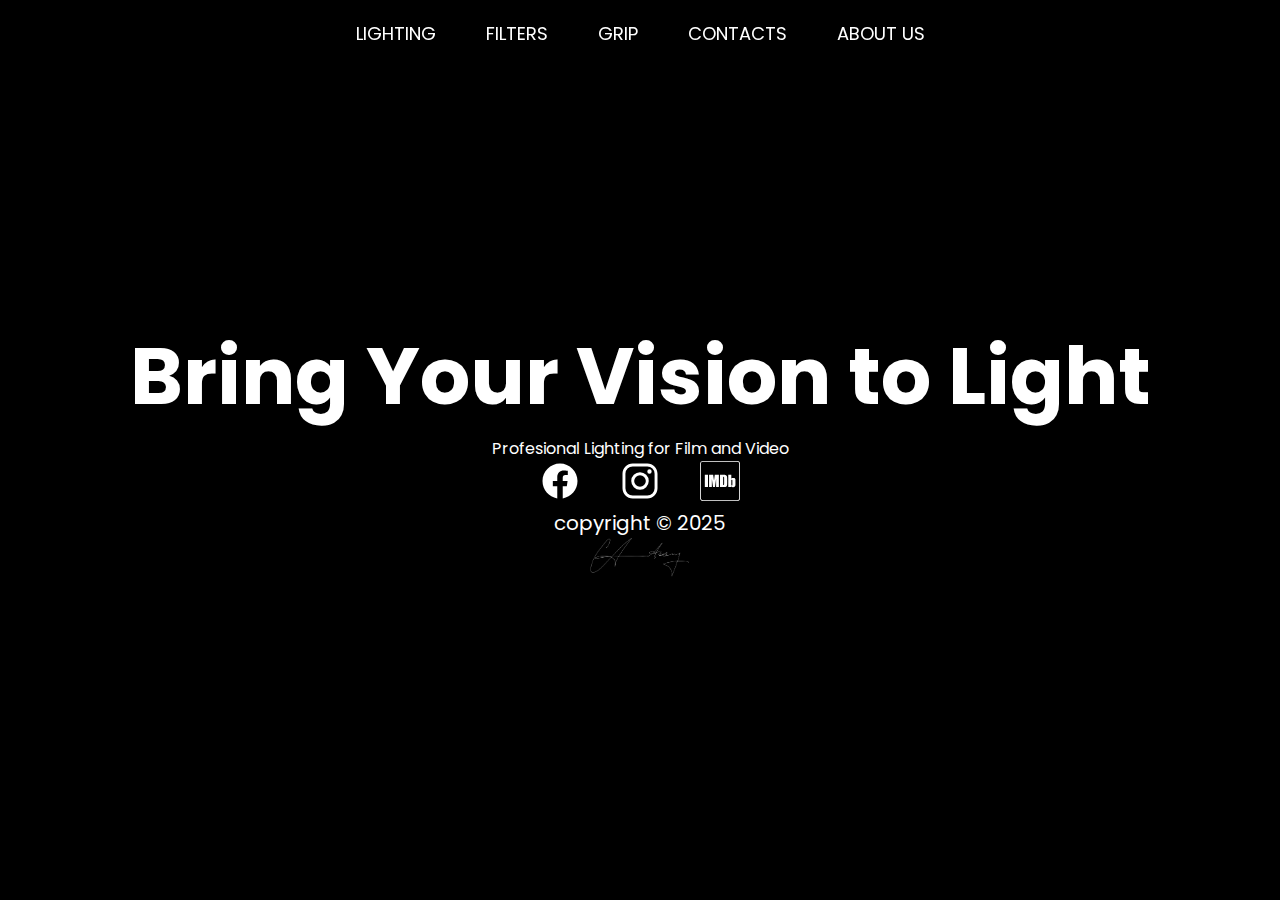
==== index.html @ 92c0c5c6 "Main load" ====
<!DOCTYPE html>
<html lang="en">

<head>
    <meta charset="UTF-8">
    <meta name="viewport" content="width=device-width, initial-scale=1.0">
    <link rel="stylesheet" href="style.css">
    <link rel="preconnect" href="https://fonts.googleapis.com">
    <link rel="preconnect" href="https://fonts.gstatic.com" crossorigin>
    <link
        href="https://fonts.googleapis.com/css2?family=Poppins:ital,wght@0,100;0,200;0,300;0,400;0,500;0,600;0,700;0,800;0,900;1,100;1,200;1,300;1,400;1,500;1,600;1,700;1,800;1,900&display=swap"
        rel="stylesheet">
    <title>AVA Cinerental</title>
</head>


<body>
    <nav>
        <ul class="btn">
            <li><a href="light.html">LIGHTING</a></li>
            <li><a href="filters.html">FILTERS</a></li>
            <li><a href="grip.html">GRIP</a></li>
            <li><a href="contacts.html">CONTACTS</a></li>
            <li><a href="about.html">ABOUT US</a></li>
        </ul>
    </nav>

    <div class="conteiner">
    
        <video autoplay muted plays-inline class="background-clip">
            <source src="Video/ava-bg-videoV2.mp4" type="video/mp4">
        </video>
        <div class="content">

            <h1>Bring Your Vision to Light</h1>
            <p>Profesional Lighting for Film and Video </p>


            <ul class="social-links">
                <li><a href="https://facebook.com" target="_blank"><img id="invert" src="Images/facebook.svg"
                            alt="facebook-logo"></a></li>
                <li><a href="https://instagram.com" target="_blank"><img id="invert" src="Images/instagram.svg"
                            alt="instagram-logo"></a></li>
                <li><a href="https://imdb.com" target="_blank"><img id="invert" src="Images/imdb.svg" alt="imdb=logo"></a></li>
            </ul>
                <p class="copyright"> copyright &copy; 2025 </p>
                <img class="signature" src="Images/signature.png" alt="copyright image">
        </div>
    
    </div>





 





</body>

</html>
---- style.css ----
* {
    padding: 0;
    margin: 0;
    box-sizing: border-box;
    font-family: 'poppins';
}
body{
    background-color: black;
}

.conteiner {
    width: 100%;
    height: 100vh;
    background-color: rgba(0, 0, 0, 0.4);
    display: flex;
    align-items: center;
    justify-content: center;
}

.content {
    text-align: center;
}
.content h1{
    font-size: 80px;
    color: #fff;
}


.content p{
    color: #fff;
    
}

.content .social-links, li {
    display: flex;
    gap: 40px;
    text-decoration: none;
    justify-content: center;
}

.content .copyright {

    color: white;
    font-size: 20px;
    width: 100%;
}

.content .signature {
    width: 10%;
}





.background-clip {
    position: absolute;

    z-index: -1;
}

@media (min-aspect-ratio:16/9) {
    .background-clip {
        width: 100%;
        height: auto;
    }
}

@media (max-aspect-ration:16/9) {
    .background-clip {
        width: auto;
        height: 100%;
    }
}

/* Навигационно меню */
nav {
    position: fixed;
    top: 0;
    left: 0;
    width: 100%;
    background: rgba(0, 0, 0, 0.7);
    padding: 20px 0;
    text-align: center;
    z-index: 10;
}

.btn {
    list-style: none;
    display: flex;
    justify-content: center;
    gap: 20px;
    margin: 0;
    padding: 0;
}

.btn li {
    display: inline;
}

.btn a {
    text-decoration: none;
    color: white;
    font-size: 18px;
    padding: 10px 15px;
    background: rgba(0, 0, 0, 0.5);
    border-radius: 5px;
    transition: 0.3s;
}

.btn a:hover {
    background: rgba(255, 255, 255, 0.3);
}





/* Стилове за изображението */


#invert {
    filter: invert();
    width: 40px;
}

/* Стилове за социалните линкове */
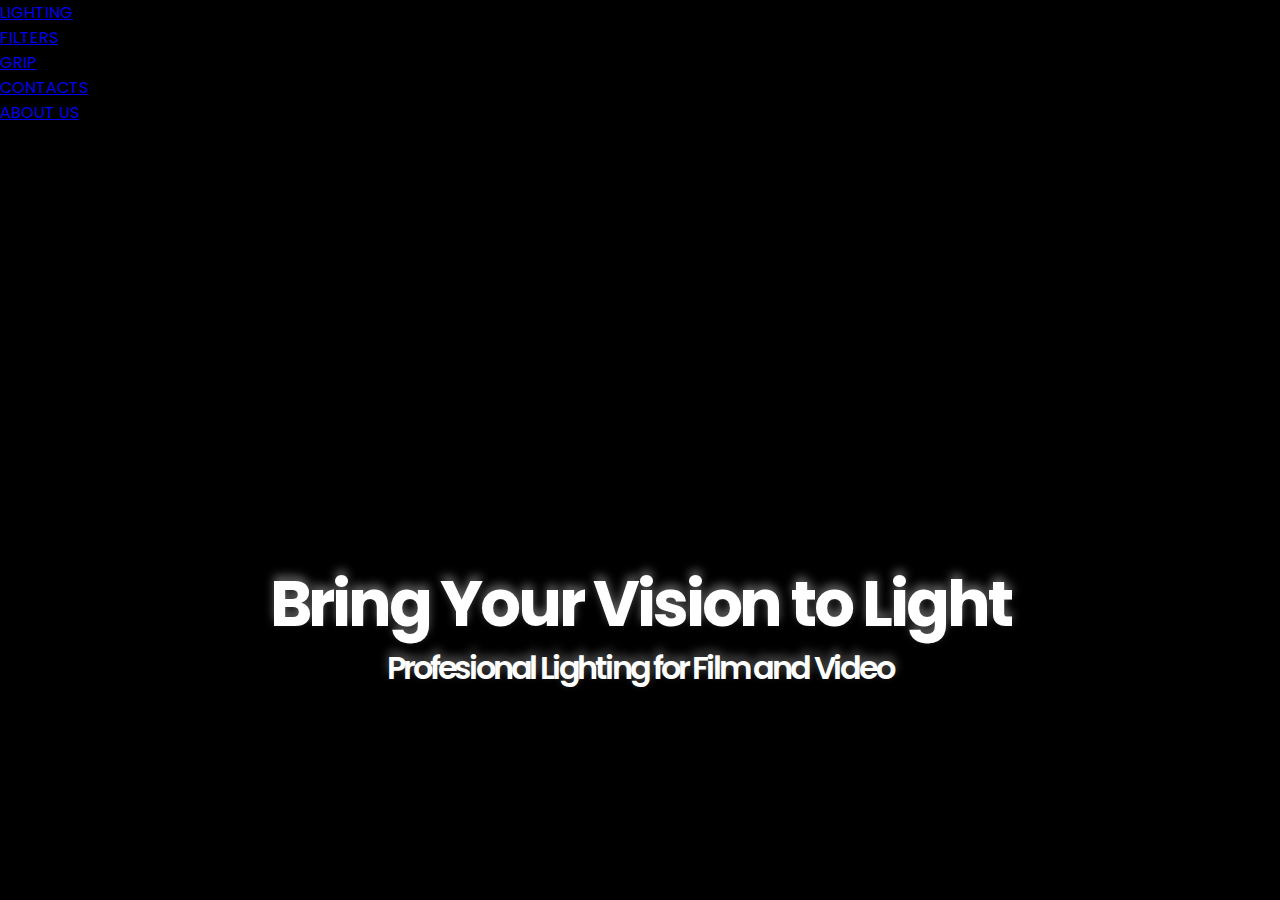
==== commit f1454a50: "Align h1 and p" ====
--- a/index.html
+++ b/index.html
@@ -14,7 +14,9 @@
 </head>
 
 
+
 <body>
+
     <nav>
         <ul class="btn">
             <li><a href="light.html">LIGHTING</a></li>
@@ -25,35 +27,42 @@
         </ul>
     </nav>
 
-    <div class="conteiner">
-    
-        <video autoplay muted plays-inline class="background-clip">
+
+    <header class="conteiner">
+        <h1>Bring Your Vision to Light</h1>
+        <p>Profesional Lighting for Film and Video </p>
+    </header>
+
+
+
+    <div class="video-bg">
+        <video autoplay muted plays-inline class="bg-clip">
             <source src="Video/ava-bg-videoV2.mp4" type="video/mp4">
         </video>
-        <div class="content">
 
-            <h1>Bring Your Vision to Light</h1>
-            <p>Profesional Lighting for Film and Video </p>
+    </div>
 
 
-            <ul class="social-links">
-                <li><a href="https://facebook.com" target="_blank"><img id="invert" src="Images/facebook.svg"
-                            alt="facebook-logo"></a></li>
-                <li><a href="https://instagram.com" target="_blank"><img id="invert" src="Images/instagram.svg"
-                            alt="instagram-logo"></a></li>
-                <li><a href="https://imdb.com" target="_blank"><img id="invert" src="Images/imdb.svg" alt="imdb=logo"></a></li>
-            </ul>
-                <p class="copyright"> copyright &copy; 2025 </p>
-                <img class="signature" src="Images/signature.png" alt="copyright image">
-        </div>
-    
-    </div>
+    <!-- <ul>
+            <li><a href="https://facebook.com" target="_blank"><img id="invert" src="Images/facebook.svg"
+                        alt="facebook-logo"></a></li>
+            <li><a href="https://instagram.com" target="_blank"><img id="invert" src="Images/instagram.svg"
+                        alt="instagram-logo"></a></li>
+            <li><a href="https://imdb.com" target="_blank"><img id="invert" src="Images/imdb.svg" alt="imdb=logo"></a>
+            </li>
+        </ul> -->
+
+    <!-- <p class="copyright"> copyright &copy; 2025 </p>
+        <img class="signature" src="Images/signature.png" alt="copyright image"> -->
 
 
 
 
 
- 
+
+
+
+
 
 
 
--- a/style.css
+++ b/style.css
@@ -3,125 +3,41 @@
     margin: 0;
     box-sizing: border-box;
     font-family: 'poppins';
+    font-family: 'poppins', sans-serif;
+    background: black;
 }
-body{
-    background-color: black;
+
+img {
+    width: 10%;
+    filter: invert();
 }
 
 .conteiner {
+    position: absolute;
+    top: 60%;
     width: 100%;
-    height: 100vh;
-    background-color: rgba(0, 0, 0, 0.4);
-    display: flex;
-    align-items: center;
-    justify-content: center;
+    color: #fff;
+    text-shadow: 0px -5px 10px  #cfcfcf7a;
+    font-size: 2rem;
+    /* border: 2px dotted red; */
+    padding: 1em;
+    font-weight: 800;
+    text-align: center;
+    letter-spacing: -.1em;
+    z-index: 1000;
+    line-height: 2em
+
 }
-
-.content {
-    text-align: center;
-}
-.content h1{
-    font-size: 80px;
-    color: #fff;
+p{
+    font-size: 2rem;
+    font-weight: 600;
 }
 
 
-.content p{
-    color: #fff;
-    
-}
-
-.content .social-links, li {
-    display: flex;
-    gap: 40px;
-    text-decoration: none;
-    justify-content: center;
-}
-
-.content .copyright {
-
-    color: white;
-    font-size: 20px;
+.bg-clip {
+    position: absolute;
+    top: 5%;
     width: 100%;
-}
-
-.content .signature {
-    width: 10%;
-}
-
-
-
-
-
-.background-clip {
-    position: absolute;
-
     z-index: -1;
 }
 
-@media (min-aspect-ratio:16/9) {
-    .background-clip {
-        width: 100%;
-        height: auto;
-    }
-}
-
-@media (max-aspect-ration:16/9) {
-    .background-clip {
-        width: auto;
-        height: 100%;
-    }
-}
-
-/* Навигационно меню */
-nav {
-    position: fixed;
-    top: 0;
-    left: 0;
-    width: 100%;
-    background: rgba(0, 0, 0, 0.7);
-    padding: 20px 0;
-    text-align: center;
-    z-index: 10;
-}
-
-.btn {
-    list-style: none;
-    display: flex;
-    justify-content: center;
-    gap: 20px;
-    margin: 0;
-    padding: 0;
-}
-
-.btn li {
-    display: inline;
-}
-
-.btn a {
-    text-decoration: none;
-    color: white;
-    font-size: 18px;
-    padding: 10px 15px;
-    background: rgba(0, 0, 0, 0.5);
-    border-radius: 5px;
-    transition: 0.3s;
-}
-
-.btn a:hover {
-    background: rgba(255, 255, 255, 0.3);
-}
-
-
-
-
-
-/* Стилове за изображението */
-
-
-#invert {
-    filter: invert();
-    width: 40px;
-}
-
-/* Стилове за социалните линкове */
